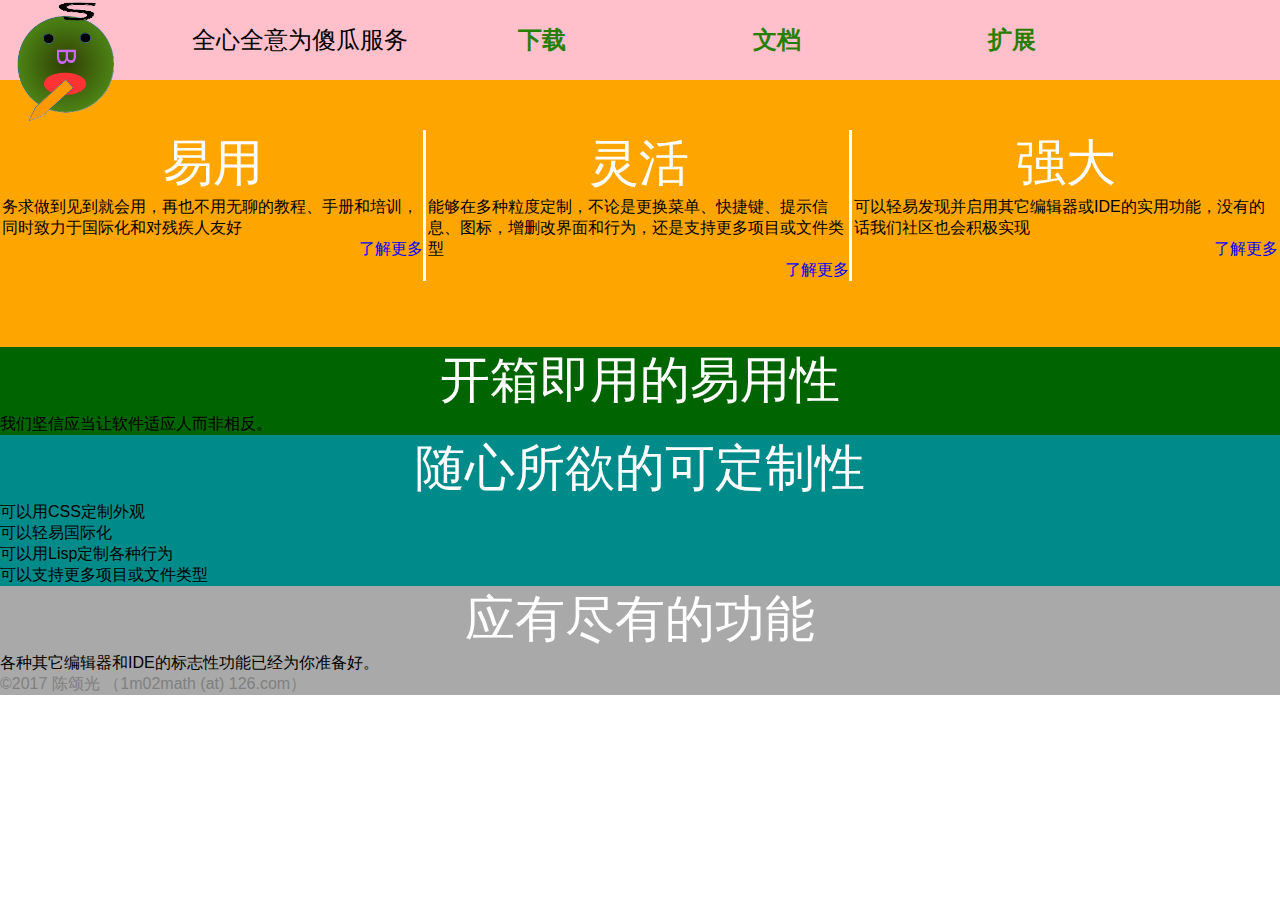
==== app/webroot/index.html @ 73486ff2 "新文件：   app/webroot/css/common-styles.css 	新文件：   app/webroot/css/home-styles.css 	修改：     app/webroo" ====
<!DOCTYPE html>
<html>
	<head>
		<link rel='shortcut icon' href='favicon.ico' type='image/x-icon'/ >
		<meta http-equiv="content-type" content="text/html; charset=utf8">
		<title>傻瓜编辑器 - 你有多弱智我有多好用</title>
		<link rel="stylesheet" href="css/common-styles.css">
		<link rel="stylesheet" href="css/home-styles.css">
	</head>
	<body>
		<div id="alldropdowns">
			<div id="logo-container">
				<a href="https://www.fooledit.cc/"><img id="logo" src="img/logo.png"></a>
			</div>
			<div class="dropdown" id="description">
				全心全意为傻瓜服务
			</div>
			<div class="dropdown">
				<button onclick="window.location = 'https://www.fooledit.cc/download';" class="dropbtn"><div class="drpdntext">下载</div></button>
			</div>
			<div class="dropdown">
				<button onclick="window.location = 'https://www.fooledit.cc/doc';" class="dropbtn"><div class="drpdntext">文档</div></button>
			</div>
			<div class="dropdown">
				<button onclick="window.location = 'https://www.fooledit.cc/contact';" class="dropbtn"><div class="drpdntext">扩展</div></button>
			</div>
		</div>
		<table style="max-height: 271px;" class="categories">
			<tbody><tr>
				<td>
					<h1>易用</h1>
					<p>务求做到见到就会用，再也不用无聊的教程、手册和培训，同时致力于国际化和对残疾人友好</p>
					<a href="#ease" class="more">了解更多</a>
				</td>
				<td>
					<h1>灵活</h1>
					<p>能够在多种粒度定制，不论是更换菜单、快捷键、提示信息、图标，增删改界面和行为，还是支持更多项目或文件类型</p>
						<a href="#customize"class="more">了解更多</a>
				</td>
				<td>
					<h1>强大</h1>
					<p>可以轻易发现并启用其它编辑器或IDE的实用功能，没有的话我们社区也会积极实现</p>
					<a href="#features"class="more">了解更多</a>
				</td>
			</tr>
			</tbody></table>
			<div id="ease">
				<h1>开箱即用的易用性</h1>
				我们坚信应当让软件适应人而非相反。
			</div>
		 	<div id="customize">
		 		<h1>随心所欲的可定制性</h1>
		 		<ul>
		 			<li>可以用CSS定制外观</li>
		 			<li>可以轻易国际化</li>
		 			<li>可以用Lisp定制各种行为</li>
		 			<li>可以支持更多项目或文件类型</li>
		 		</ul>
		 	</div>
			<div id="features">
				<h1>应有尽有的功能</h1>
				各种其它编辑器和IDE的标志性功能已经为你准备好。
			</div>
			<footer>
				©2017 陈颂光 （1m02math (at) 126.com）
			</footer>
	</body>
</html>
---- app/webroot/css/common-styles.css ----
html, body, div, span, applet, object, iframe,
                          h1, h2, h3, h4, h5, h6, p, blockquote, pre,
                          a, abbr, acronym, address, big, cite, code,
                          del, dfn, em, img, ins, kbd, q, s, samp,
                          small, strike, strong, sub, sup, tt, var,
                          b, u, i, center,
                          dl, dt, dd, ol, ul, li,
                          fieldset, form, label, legend,
                          table, caption, tbody, tfoot, thead, tr, th, td,
                          article, aside, canvas, details, embed, 
                          figure, figcaption, footer, header, hgroup, 
                          menu, nav, output, ruby, section, summary,
                          time, mark, audio, video {
	margin: 0;
	padding: 0;
	border: 0;
	font: inherit;
	vertical-align: baseline;
}

body {
	width: 100%;
	background-color: white;
	text-align: left;
	font-family: Arial, Helvetica, sans-serif;
	margin: none;
}
#alldropdowns {
	width: 100%;
	height: 50px;
	top: 0px;
	left: 0px;
	padding-bottom: 30px;
	position: fixed;
	border-collapse: collapse;
}

#alldropdowns, .dropbtn {
	background-color: pink;
}

.dropdown {
	border-collapse: collapse;
	width: 18%;
	display: inline-block;
	font-size: 16px;
	border: none;
	height: 100%;
	transition: background-color 0.5s;
	margin: none;
}

.dropbtn:hover, .dropbtn:focus {
	background-color: #aaaaaa;
}

.dropbtn {
	border-collapse: collapse;
	color: rgb(38, 127, 0);
	font-size: 24px;
	height: 80px;
	top: 0px;
	width: 100%;
	border: none;
	cursor: pointer;
	transition: background-color 0.5s;
	font-weight: bolder;
}

#logo {
	height: 10%;
	float: left;
	width: 10%;
	margin-right: 5%;
	transition: background-color 0.5s;
}

button:hover {
	cursor: pointer;
}

a {
	text-decoration: none;
	color: blue;
	transition: color 0.5s;
}

a:hover {
	color: #267f00;
}

footer {
	background-color: darkgray;
	color: gray;
}
---- app/webroot/css/home-styles.css ----
#description {
	font-size: 24px;
	color: black;
}

.categories {
	width: 100%;
	margin-top: 5%;
	background-color: orange;
	padding-top: 5%;
	padding-bottom: 5%;
}

td {
	border-right: 3px solid #ffffff;
	border-left: none;
	width: 30%;
}

h1 {
	text-align: center;	
	font-size: 50px;
	color: #ffffff;
}

td:last-child {
	border-right: none;
}

h2 {
	font-size: 40px;
	font-weight: lighter;
	display: inline-block;
	float: right;
}

.aspect{
	
}

#ease {
	background-color: darkgreen;
}

#customize {
	background-color: darkcyan;
}

#features {
	background-color: darkgray;
}

.more{
	text-align: left;
	display: inline-block;
	float: right;
}
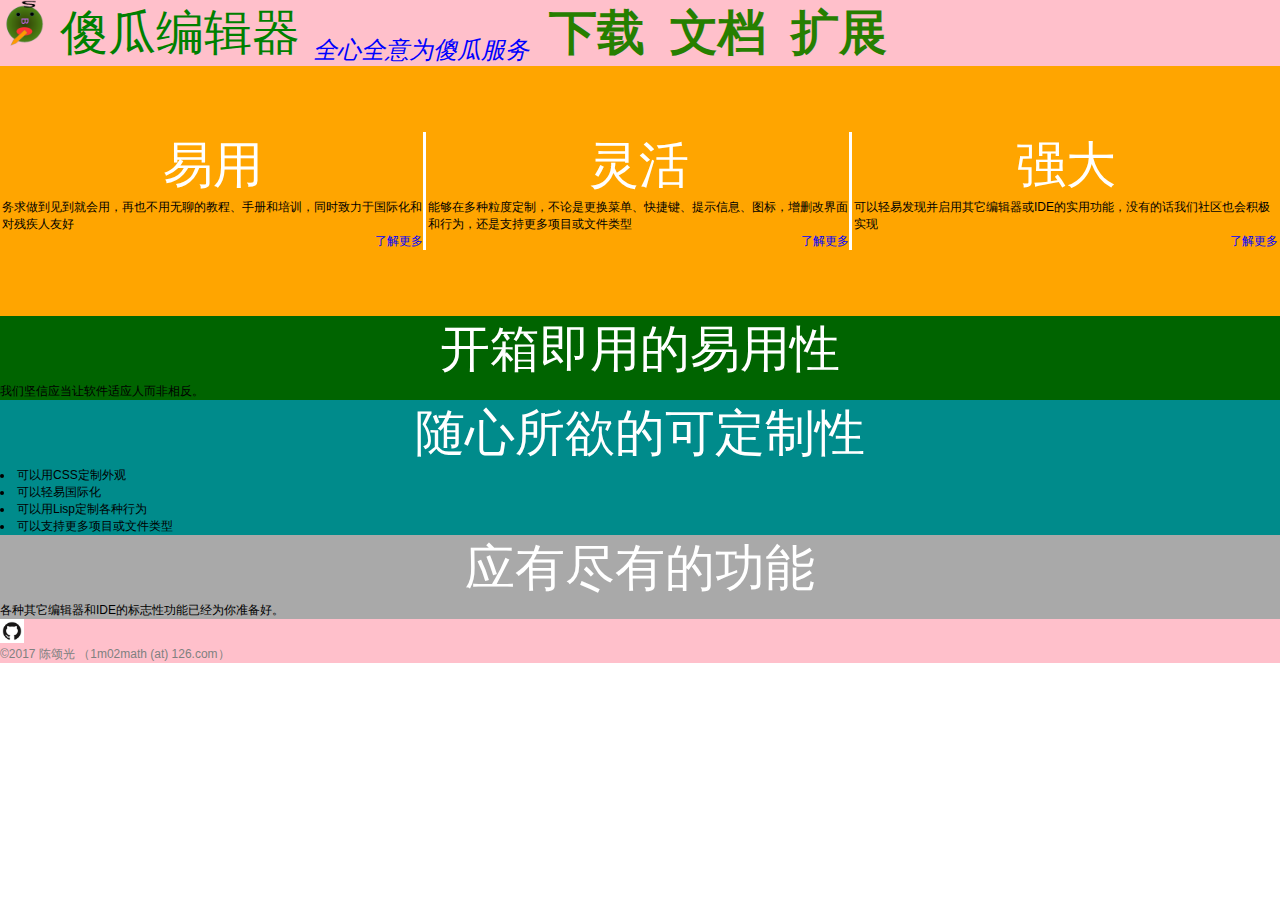
==== commit 0fbf3a3c: "修改：     app/webroot/css/common-styles.css 	新文件：   app/webroot/css/forcast-styles.css 	修改：     app/we" ====
--- a/app/webroot/index.html
+++ b/app/webroot/index.html
@@ -8,9 +8,12 @@
 		<link rel="stylesheet" href="css/home-styles.css">
 	</head>
 	<body>
-		<div id="alldropdowns">
+		<header>
 			<div id="logo-container">
 				<a href="https://www.fooledit.cc/"><img id="logo" src="img/logo.png"></a>
+			</div>
+			<div class="dropdown" id="title">
+				傻瓜编辑器
 			</div>
 			<div class="dropdown" id="description">
 				全心全意为傻瓜服务
@@ -24,7 +27,7 @@
 			<div class="dropdown">
 				<button onclick="window.location = 'https://www.fooledit.cc/contact';" class="dropbtn"><div class="drpdntext">扩展</div></button>
 			</div>
-		</div>
+		</header>
 		<table style="max-height: 271px;" class="categories">
 			<tbody><tr>
 				<td>
@@ -62,7 +65,8 @@
 				各种其它编辑器和IDE的标志性功能已经为你准备好。
 			</div>
 			<footer>
-				©2017 陈颂光 （1m02math (at) 126.com）
+				<a href="https://github.com/chungkwong/fooledit"><img src="img/GitHub-Mark.png" alt="Github" class="follow"></a>
+				<br>©2017 陈颂光 （1m02math (at) 126.com）
 			</footer>
 	</body>
 </html>
--- a/app/webroot/css/common-styles.css
+++ b/app/webroot/css/common-styles.css
@@ -22,32 +22,30 @@
 	width: 100%;
 	background-color: white;
 	text-align: left;
-	font-family: Arial, Helvetica, sans-serif;
+	font-family: sans-serif;
 	margin: none;
+	font-size: 12px;
 }
-#alldropdowns {
+header {
 	width: 100%;
-	height: 50px;
+	font-size: 400%;
 	top: 0px;
 	left: 0px;
-	padding-bottom: 30px;
-	position: fixed;
 	border-collapse: collapse;
 }
 
-#alldropdowns, .dropbtn {
+header, .dropbtn {
 	background-color: pink;
 }
 
 .dropdown {
 	border-collapse: collapse;
-	width: 18%;
 	display: inline-block;
-	font-size: 16px;
 	border: none;
 	height: 100%;
 	transition: background-color 0.5s;
 	margin: none;
+	right: 0;
 }
 
 .dropbtn:hover, .dropbtn:focus {
@@ -57,8 +55,7 @@
 .dropbtn {
 	border-collapse: collapse;
 	color: rgb(38, 127, 0);
-	font-size: 24px;
-	height: 80px;
+	font-size: 100%;
 	top: 0px;
 	width: 100%;
 	border: none;
@@ -68,10 +65,10 @@
 }
 
 #logo {
-	height: 10%;
+	height 48px;
 	float: left;
-	width: 10%;
-	margin-right: 5%;
+	width: 48px;
+	margin-right: 12px;
 	transition: background-color 0.5s;
 }
 
@@ -90,6 +87,37 @@
 }
 
 footer {
-	background-color: darkgray;
+	background-color: pink;
 	color: gray;
+}
+
+h1 {
+	text-align: center;	
+	font-size: 400%;
+	color: #ffffff;
+}
+
+h2 {
+	font-size: 200%;
+}
+
+h3 {
+	font-size: 150%;
+}
+
+ul{
+	list-style-position: inside;
+}
+
+ul li{
+	list-style-type: disc;
+}
+
+q {
+	display: block;
+	font-style: italic;
+	text-align: center;
+}
+.follow{
+	height: 24px;
 }--- a/app/webroot/css/home-styles.css
+++ b/app/webroot/css/home-styles.css
@@ -1,11 +1,16 @@
+#title {
+	color: green;
+}
+
 #description {
-	font-size: 24px;
-	color: black;
+	font-size: 50%;
+	color: blue;
+	vertical-align: bottom;
+	font-style: italic;
 }
 
 .categories {
 	width: 100%;
-	margin-top: 5%;
 	background-color: orange;
 	padding-top: 5%;
 	padding-bottom: 5%;
